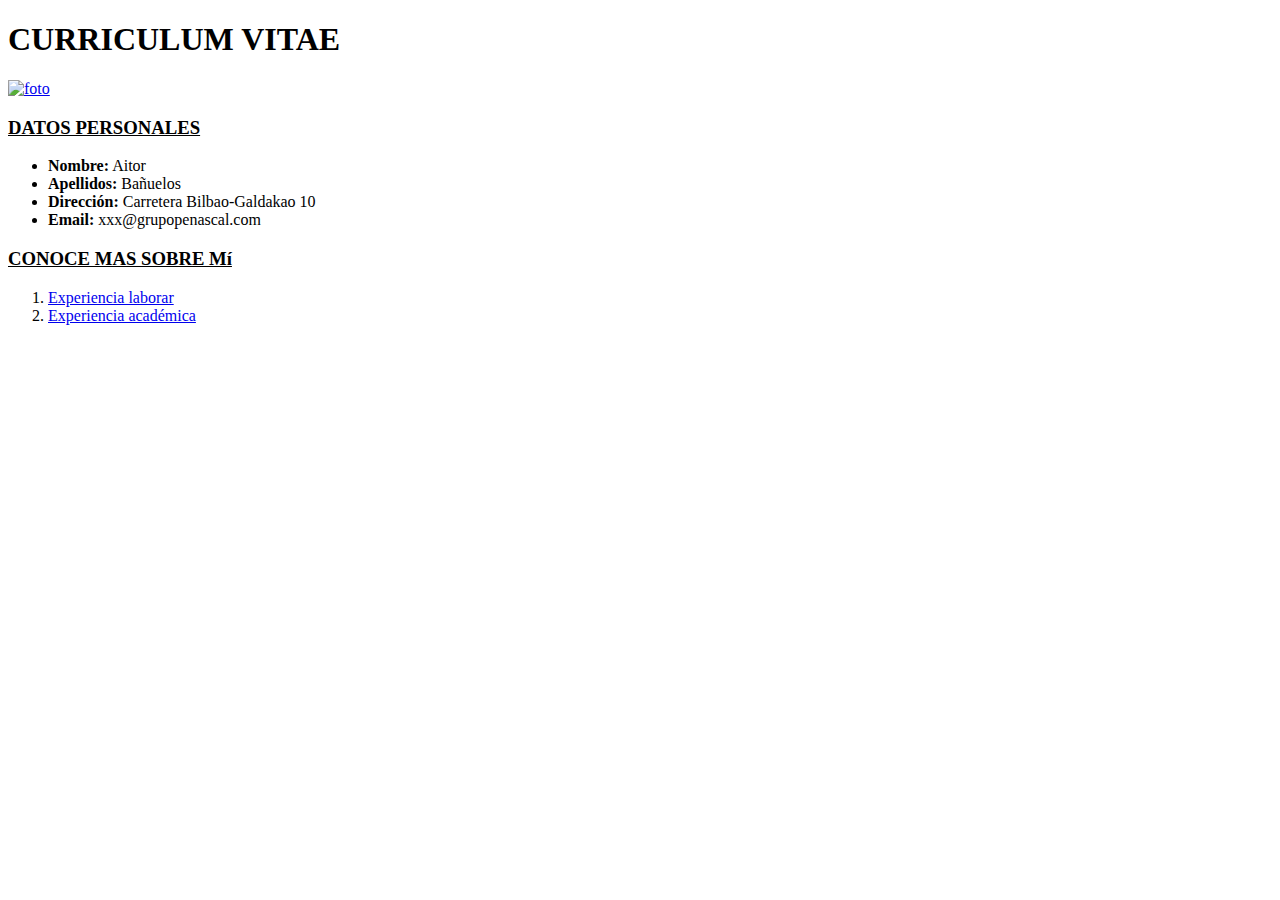
==== index.html @ a12886e9 "index terminado" ====
<!DOCTYPE html>
<html lang="es">

<head>
    <meta charset="UTF-8">
    <meta name="viewport" content="width=device-width, initial-scale=1.0">
    <title>Document</title>
    <link rel="stylesheet" href="./estilos.css">
</head>

<body>

    <h1>CURRICULUM VITAE</h1>

    <a href="https://jercilla-at-penascal.github.io/PP11-CV-en-HTML-CSS/xxx@grupopenascal.com">
        <img src="./imagenes/foto.png" alt="foto">
    </a>

    <div>

        <h3>

            <u>DATOS PERSONALES</u>

        </h3>

        <ul>
            <li> <b>Nombre:</b> Aitor</li>
            <li> <b>Apellidos:</b> Bañuelos</li>
            <li> <b>Dirección:</b> Carretera Bilbao-Galdakao 10</li>
            <li> <b>Email:</b> xxx@grupopenascal.com </li>
        </ul>

        <h3>

            <u>CONOCE MAS SOBRE Mí</u>

        </h3>

        <ol>

            <li> <a href="./exp_labo.html"> Experiencia laborar</a> </li>
            <li> <a href="./exp_acad.html"> Experiencia académica</a></li>

        </ol>

    </div>

</body>

</html>
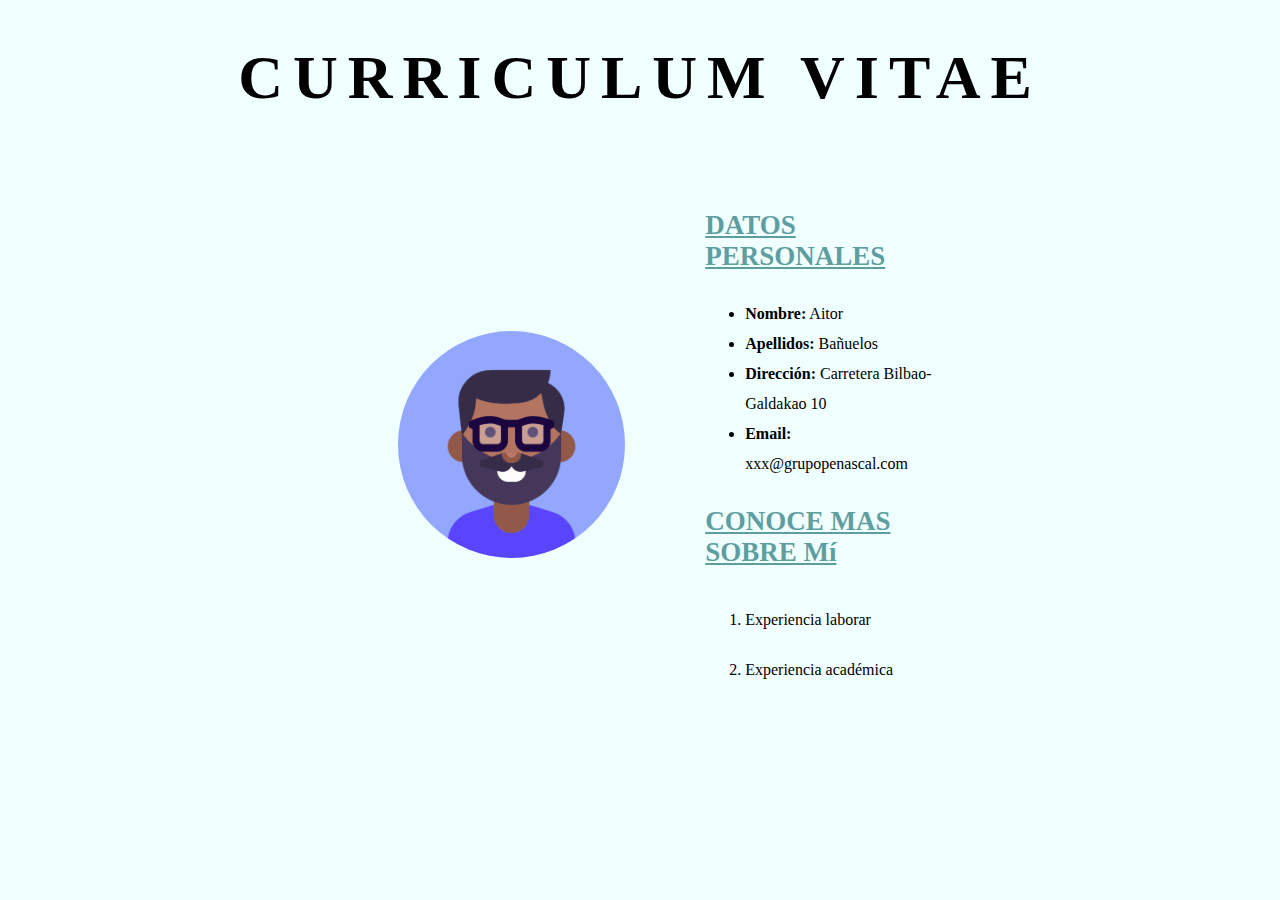
==== commit d17e507b: "final" ====
--- a/index.html
+++ b/index.html
@@ -6,17 +6,33 @@
     <meta name="viewport" content="width=device-width, initial-scale=1.0">
     <title>Document</title>
     <link rel="stylesheet" href="./estilos.css">
+    <style>
+        h3 {
+            color: #5f9ea0;
+            font-size: 27px;
+        }
+
+        body {
+            font-family: lucida console;
+        }
+    </style>
 </head>
 
 <body>
 
-    <h1>CURRICULUM VITAE</h1>
+    <h1 style="
+    text-align: center;
+    font-size: 62px;
+    letter-spacing: 10px;
+    margin-bottom: 70px;">
+        CURRICULUM VITAE</h1>
 
-    <a href="https://jercilla-at-penascal.github.io/PP11-CV-en-HTML-CSS/xxx@grupopenascal.com">
-        <img src="./imagenes/foto.png" alt="foto">
+    <a target="_blank" class="caja_imagen"
+        https://jercilla-at-penascal.github.io/PP11-CV-en-HTML-CSS/xxx@grupopenascal.com">
+        <img src="./foto.png" alt="foto">
     </a>
 
-    <div>
+    <div class="caja_datos">
 
         <h3>
 
@@ -39,8 +55,8 @@
 
         <ol>
 
-            <li> <a href="./exp_labo.html"> Experiencia laborar</a> </li>
-            <li> <a href="./exp_acad.html"> Experiencia académica</a></li>
+            <li> <a class="enlaces" href="./exp_labo.html"> Experiencia laborar</a> </li>
+            <li> <a class="enlaces" href="./exp_acad.html"> Experiencia académica</a></li>
 
         </ol>
 
--- a/estilos.css
+++ b/estilos.css
@@ -0,0 +1,102 @@
+body {
+    background-color: #f0ffff;
+    text-align: center;
+    /*     font-family: lucida console; */
+}
+
+
+.caja_imagen {
+    display: inline-block;
+    width: 30%;
+    vertical-align: middle;
+}
+
+
+.caja_datos {
+    display: inline-block;
+    width: 20%;
+    text-align: left;
+    vertical-align: middle;
+}
+
+img {
+    width: 60%;
+    border-radius: 999px;
+    border-color: #f0ffff;
+}
+
+li {
+    line-height: 30px;
+}
+
+.enlaces {
+    line-height: 50px;
+    text-decoration: none;
+    color: black;
+}
+
+.enlaces:hover {
+    text-decoration: solid;
+    font-size: 20px;
+}
+
+.volver {
+    display: block;
+    padding: 50px 0px 50px 0px;
+    text-transform: uppercase;
+    font-size: 20px;
+}
+
+.volver:hover {
+    font-size: 25px;
+    text-decoration: solid;
+}
+
+table {
+    border-bottom: solid 1px black;
+    padding-bottom: 35px;
+    margin: 0 auto;
+}
+
+.descripcion {
+    width: 500px;
+}
+
+td {
+    padding-top: 35px;
+}
+
+td p {
+    text-align: left;
+}
+
+td img {
+    width: 200px;
+    margin: 0;
+}
+
+.destacar {
+    text-decoration: underline;
+    color: gray;
+}
+
+dl {
+    line-height: 2.5rem;
+    text-align: left;
+    padding-left: 5%;
+}
+
+dt {
+    color: #5f9ea0;
+    font-size: 18px;
+    font-weight: bold;
+}
+
+dd {
+    padding-bottom: 1.5rem;
+}
+
+h3 {
+    color: #5f9ea0;
+    font-size: 27px;
+}